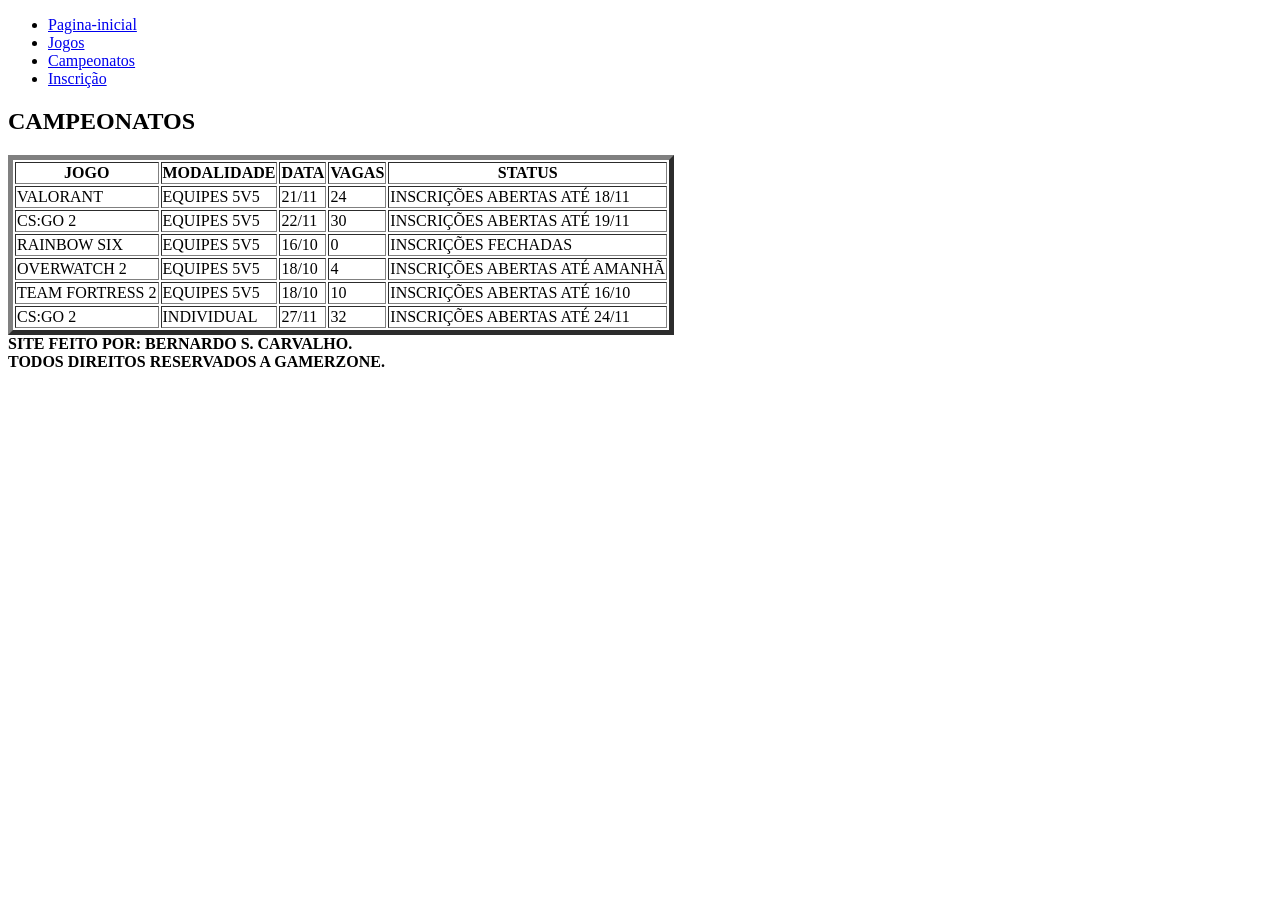
==== views/campeonatos.html @ 84986d24 "Iniciando projeto GameZone" ====
<!DOCTYPE html>
<html lang="pt-BR">
<head>
    <meta charset="UTF-8">
    <meta name="viewport" content="width=device-width, initial-scale=1.0">
    <title>Campeonatos</title>
</head>

<!-- CONTÉUDO -->
<body>
    <!-- CABEÇALHO -->
    <header>
        <nav>
            <ul>
                <li><a href="./index.html">Pagina-inicial</a></li>
                <li><a href="./jogos.html">Jogos</a></li>
                <li><a href="./campeonatos.html">Campeonatos</a></li>
                <li><a href="./inscricao.html">Inscrição</a></li>
            </ul>
        </nav>
    </header>

    <main>
        <h2>CAMPEONATOS</h2>
        <table border="5">
            <thead>
                <tr>
                    <th> JOGO </th>
                    <th> MODALIDADE </th>
                    <th> DATA </th>
                    <th> VAGAS </th>
                    <th> STATUS </th>
                </tr>
            </thead>

            <tbody>
                <tr>
                    <td> VALORANT </td>
                    <td> EQUIPES 5V5 </td>
                    <td> 21/11 </td>
                    <td> 24 </td>
                    <td> INSCRIÇÕES ABERTAS ATÉ 18/11 </td>
                </tr>
                <tr>
                    <td> CS:GO 2 </td>
                    <td> EQUIPES 5V5 </td>
                    <td> 22/11 </td>
                    <td> 30 </td>
                    <td> INSCRIÇÕES ABERTAS ATÉ 19/11 </td>
                </tr>
                <tr>
                    <td> RAINBOW SIX </td>
                    <td> EQUIPES 5V5 </td>
                    <td> 16/10 </td>
                    <td> 0 </td>
                    <td> INSCRIÇÕES FECHADAS </td>
                </tr>
                <tr>
                    <td> OVERWATCH 2 </td>
                    <td> EQUIPES 5V5 </td>
                    <td> 18/10 </td>
                    <td> 4 </td>
                    <td> INSCRIÇÕES ABERTAS ATÉ AMANHÃ </td>
                </tr>
                <tr>
                    <td> TEAM FORTRESS 2 </td>
                    <td> EQUIPES 5V5 </td>
                    <td> 18/10 </td>
                    <td> 10 </td>
                    <td> INSCRIÇÕES ABERTAS ATÉ 16/10</td>
                </tr>
                <tr>
                    <td> CS:GO 2 </td>
                    <td> INDIVIDUAL </td>
                    <td> 27/11 </td>
                    <td> 32 </td>
                    <td> INSCRIÇÕES ABERTAS ATÉ 24/11 </td>
                </tr>
            </tbody>

        </table>

    </main>

   <footer>
        <strong> SITE FEITO POR: BERNARDO S. CARVALHO. </strong>
        <br>
        <strong> TODOS DIREITOS RESERVADOS A GAMERZONE. </strong>
    </footer>
</body>
</html>
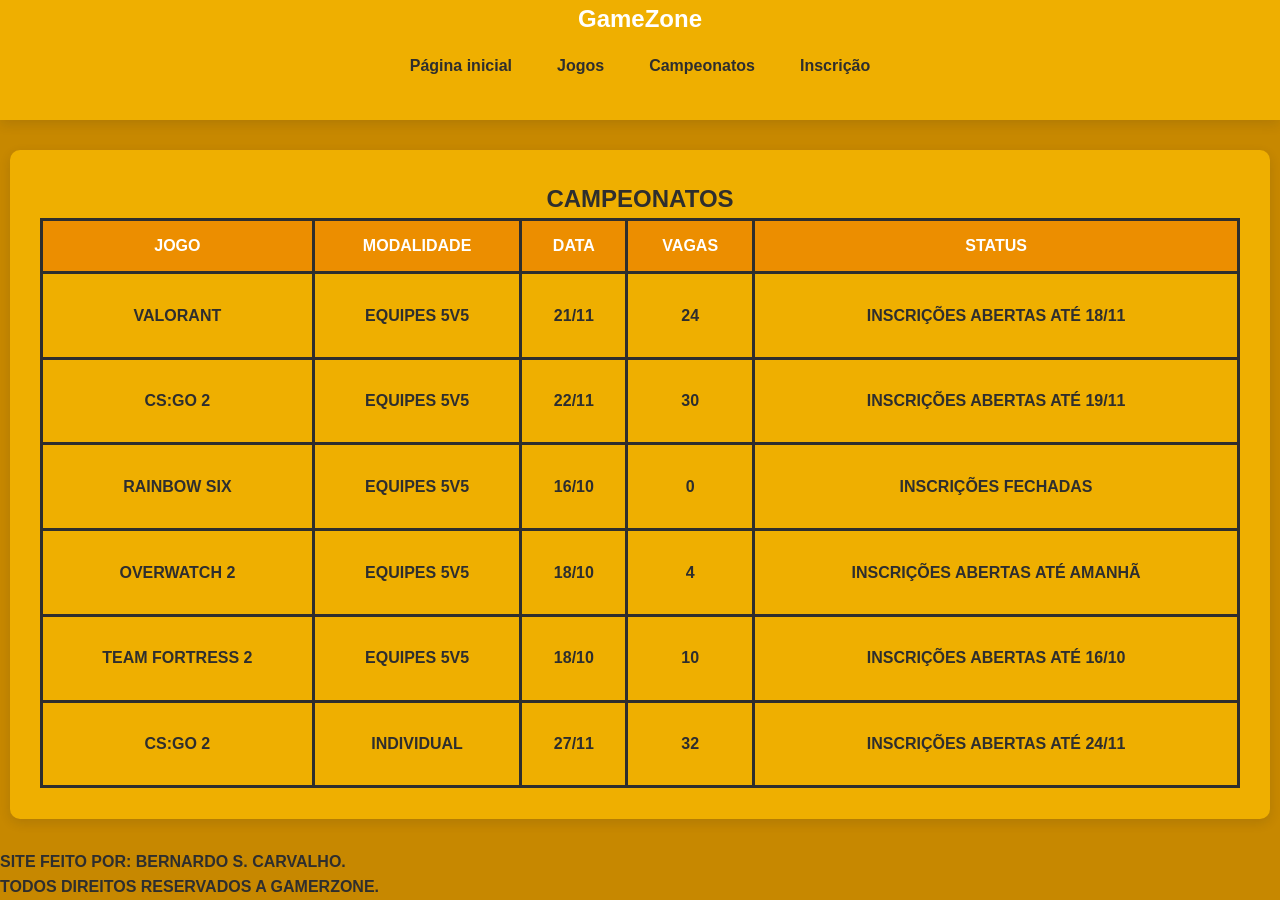
==== commit 296c5a38: ""finalizando" o projeto GameZone (tomando uma surra do css)" ====
--- a/views/campeonatos.html
+++ b/views/campeonatos.html
@@ -1,91 +1,91 @@
-<!DOCTYPE html>
+<!doctype html>
 <html lang="pt-BR">
-<head>
-    <meta charset="UTF-8">
-    <meta name="viewport" content="width=device-width, initial-scale=1.0">
+  <head>
+    <meta charset="UTF-8" />
+    <meta name="viewport" content="width=device-width, initial-scale=1.0" />
     <title>Campeonatos</title>
-</head>
+    <link rel="stylesheet" href="../css/style.css" />
+  </head>
 
-<!-- CONTÉUDO -->
-<body>
+  <!-- CONTÉUDO -->
+  <body>
     <!-- CABEÇALHO -->
     <header>
-        <nav>
-            <ul>
-                <li><a href="./index.html">Pagina-inicial</a></li>
-                <li><a href="./jogos.html">Jogos</a></li>
-                <li><a href="./campeonatos.html">Campeonatos</a></li>
-                <li><a href="./inscricao.html">Inscrição</a></li>
-            </ul>
-        </nav>
+      <nav>
+        <h1>GameZone</h1>
+        <ul>
+          <li><a href="./index.html">Página inicial</a></li>
+          <li><a href="./jogos.html">Jogos</a></li>
+          <li><a href="./campeonatos.html">Campeonatos</a></li>
+          <li><a href="./inscricao.html">Inscrição</a></li>
+        </ul>
+      </nav>
     </header>
 
     <main>
-        <h2>CAMPEONATOS</h2>
-        <table border="5">
-            <thead>
-                <tr>
-                    <th> JOGO </th>
-                    <th> MODALIDADE </th>
-                    <th> DATA </th>
-                    <th> VAGAS </th>
-                    <th> STATUS </th>
-                </tr>
-            </thead>
+      <h2>CAMPEONATOS</h2>
+      <table border="0">
+        <thead>
+          <tr>
+            <th>JOGO</th>
+            <th>MODALIDADE</th>
+            <th>DATA</th>
+            <th>VAGAS</th>
+            <th>STATUS</th>
+          </tr>
+        </thead>
 
-            <tbody>
-                <tr>
-                    <td> VALORANT </td>
-                    <td> EQUIPES 5V5 </td>
-                    <td> 21/11 </td>
-                    <td> 24 </td>
-                    <td> INSCRIÇÕES ABERTAS ATÉ 18/11 </td>
-                </tr>
-                <tr>
-                    <td> CS:GO 2 </td>
-                    <td> EQUIPES 5V5 </td>
-                    <td> 22/11 </td>
-                    <td> 30 </td>
-                    <td> INSCRIÇÕES ABERTAS ATÉ 19/11 </td>
-                </tr>
-                <tr>
-                    <td> RAINBOW SIX </td>
-                    <td> EQUIPES 5V5 </td>
-                    <td> 16/10 </td>
-                    <td> 0 </td>
-                    <td> INSCRIÇÕES FECHADAS </td>
-                </tr>
-                <tr>
-                    <td> OVERWATCH 2 </td>
-                    <td> EQUIPES 5V5 </td>
-                    <td> 18/10 </td>
-                    <td> 4 </td>
-                    <td> INSCRIÇÕES ABERTAS ATÉ AMANHÃ </td>
-                </tr>
-                <tr>
-                    <td> TEAM FORTRESS 2 </td>
-                    <td> EQUIPES 5V5 </td>
-                    <td> 18/10 </td>
-                    <td> 10 </td>
-                    <td> INSCRIÇÕES ABERTAS ATÉ 16/10</td>
-                </tr>
-                <tr>
-                    <td> CS:GO 2 </td>
-                    <td> INDIVIDUAL </td>
-                    <td> 27/11 </td>
-                    <td> 32 </td>
-                    <td> INSCRIÇÕES ABERTAS ATÉ 24/11 </td>
-                </tr>
-            </tbody>
-
-        </table>
-
+        <tbody>
+          <tr>
+            <td>VALORANT</td>
+            <td>EQUIPES 5V5</td>
+            <td>21/11</td>
+            <td>24</td>
+            <td>INSCRIÇÕES ABERTAS ATÉ 18/11</td>
+          </tr>
+          <tr>
+            <td>CS:GO 2</td>
+            <td>EQUIPES 5V5</td>
+            <td>22/11</td>
+            <td>30</td>
+            <td>INSCRIÇÕES ABERTAS ATÉ 19/11</td>
+          </tr>
+          <tr>
+            <td>RAINBOW SIX</td>
+            <td>EQUIPES 5V5</td>
+            <td>16/10</td>
+            <td>0</td>
+            <td>INSCRIÇÕES FECHADAS</td>
+          </tr>
+          <tr>
+            <td>OVERWATCH 2</td>
+            <td>EQUIPES 5V5</td>
+            <td>18/10</td>
+            <td>4</td>
+            <td>INSCRIÇÕES ABERTAS ATÉ AMANHÃ</td>
+          </tr>
+          <tr>
+            <td>TEAM FORTRESS 2</td>
+            <td>EQUIPES 5V5</td>
+            <td>18/10</td>
+            <td>10</td>
+            <td>INSCRIÇÕES ABERTAS ATÉ 16/10</td>
+          </tr>
+          <tr>
+            <td>CS:GO 2</td>
+            <td>INDIVIDUAL</td>
+            <td>27/11</td>
+            <td>32</td>
+            <td>INSCRIÇÕES ABERTAS ATÉ 24/11</td>
+          </tr>
+        </tbody>
+      </table>
     </main>
 
-   <footer>
-        <strong> SITE FEITO POR: BERNARDO S. CARVALHO. </strong>
-        <br>
-        <strong> TODOS DIREITOS RESERVADOS A GAMERZONE. </strong>
+    <footer>
+      <strong> SITE FEITO POR: BERNARDO S. CARVALHO. </strong>
+      <br />
+      <strong> TODOS DIREITOS RESERVADOS A GAMERZONE. </strong>
     </footer>
-</body>
-</html>+  </body>
+</html>
--- a/css/style.css
+++ b/css/style.css
@@ -0,0 +1,156 @@
+:root {
+  /* Fontes */
+  --fonte-principal: "Segoe UI", sans-serif;
+  --fonte-titulos: Verdana, serif;
+
+  /* Paleta de cores */
+  --cor-primaria: #efaf00;
+  --cor-fundo: #c78800;
+  --cor-secundaria: #ec8e00;
+  --cor-destaque: #ff0000;
+  --cor-texto: #2e2e2e;
+  --cor-texto-destaque: #ffffff;
+
+  /* Medidas reutilizáveis */
+  --espaco-pequeno: 5px;
+  --espaco-medio: 15px;
+  --espaco-grande: 30px;
+  --borda-arredondada: 10px;
+  --sombra: 0 4px 12px rgb(15 23 42 / 12%);
+  --largura-conteudo: 1200px;
+}
+
+* {
+  margin: 0;
+  padding: 0;
+  text-decoration: none;
+  
+}
+
+a{
+    color: rgb(0, 238, 255);
+}
+body {
+  background-color: var(--cor-fundo);
+  color: var(--cor-texto);
+  font-family: var(--fonte-principal);
+
+  min-height: 100vh;
+  display: flex;
+  flex-direction: column;
+  line-height: 1.6;
+}
+
+header {
+  background-color: var(--cor-primaria);
+  box-shadow: var(--sombra);
+}
+
+nav {
+  width: 100%;
+  height: 120px;
+  max-width: var(--largura-conteudo);
+  
+  margin-right: auto;
+  margin-left: auto;
+}
+
+nav ul {
+  
+  list-style: none;
+
+  
+  display: flex;
+ 
+  gap: var(--espaco-medio);
+
+  
+  justify-content: center;
+
+  
+  flex-wrap: wrap;
+}
+
+nav a {
+  color: var(--cor-texto);
+  font-weight: 700;
+  /* tira a estilização do texto */
+  text-decoration: none;
+  display: block;
+  padding: var(--espaco-medio);
+}
+
+nav a:hover {
+  background-color: var(--cor-fundo);
+  border-radius: var(--borda-arredondada);
+}
+
+nav h1 {
+  display: flex;
+  justify-content: center;
+  color: var(--cor-texto-destaque);
+}
+
+main{
+    flex: 1;
+
+  width: 100%;
+  max-width: 1200px;
+
+  
+  margin: var(--espaco-grande) auto;
+
+  background-color: var(--cor-primaria);
+  padding: var(--espaco-grande);
+
+  
+  border-radius: var(--borda-arredondada);
+  box-shadow: var(--sombra);
+  text-align: center;
+}
+
+.card-jogo{
+    background-color: var(--cor-secundaria);
+  border: 2px solid var(--cor-secundaria);
+  border-radius: var(--borda-arredondada);
+  margin: var(--espaco-medio) auto;
+  padding: var(--espaco-grande);
+  box-shadow: var(--sombra);
+  width: 45%;
+  color: var(--cor-texto-destaque);
+}
+
+.inscreva-se:hover{
+    background-color: var(--cor-fundo);
+  border-radius: var(--borda-arredondada);
+}
+
+.inscreva-se{
+    text-decoration: none;
+    display: block;
+    width: 25%;
+    margin: var(--espaco-medio) auto;
+    background-color: var(--cor-secundaria);
+    border-radius: var(--borda-arredondada);
+}
+
+
+table{
+    width: 100%;
+    height: 570px;
+  border-collapse: collapse;
+}
+
+th{
+    background-color: var(--cor-secundaria);
+  color: var(--cor-texto-destaque);
+}
+
+
+th,
+td {
+  border: 3px solid var(--cor-texto);
+  padding: 12px;
+  font-weight: 700;
+}
+
